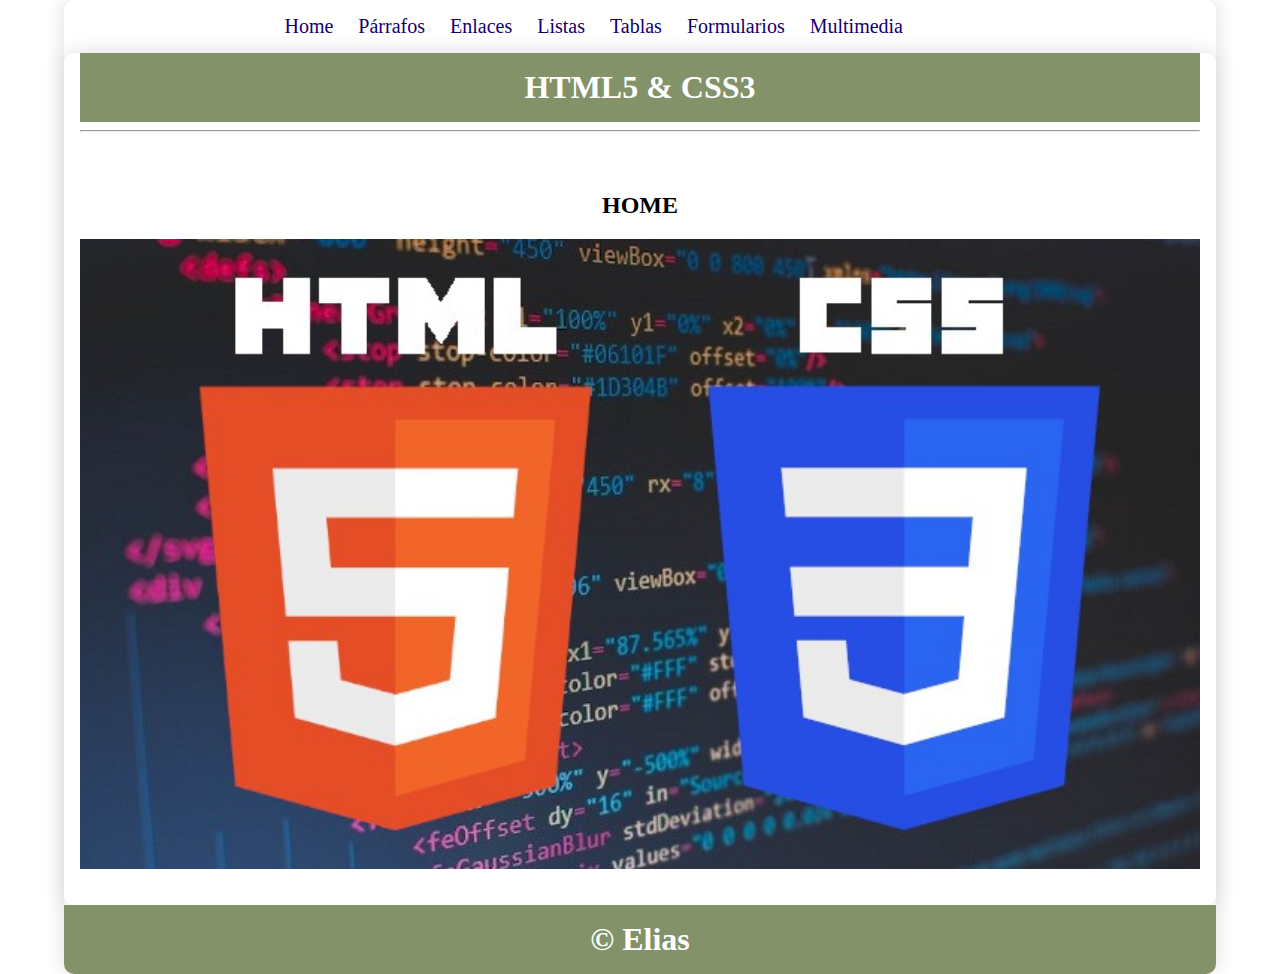
==== index.html @ b9923ed1 "PrimerCommit" ====
<!DOCTYPE html>
<html lang="en">

<head>
    <meta charset="UTF-8">
    <meta name="viewport" content="width=device-width, initial-scale=1.0">
    <title>Curso HTML5-CSS3</title>
    <link rel="stylesheet" href="css/style.css">
</head>

<body>
    <div class="container shadow">
        <header>
            <div class="row align-items-center">
                <div class="col-9">
                    <span id="btnmenu" onclick="opendrawer()">&#9776;</span>
                    <nav id="menu">
                        <ul class="text-right">
                            <li>
                                <a href="index.html">
                                    Home
                                </a>
                            </li>
                            <li>
                                <a href="parrafos.html">
                                    Párrafos
                                </a>
                            </li>
                            <li>
                                <a href="enlaces.html">
                                    Enlaces
                                </a>
                            </li>
                            <li>
                                <a href="listas.html">
                                    Listas
                                </a>
                            </li>
                            <li>
                                <a href="tablas.html">
                                    Tablas
                                </a>
                            </li>
                            <li>
                                <a href="formularios.html">
                                    Formularios
                                </a>
                            </li>
                            <li>
                                <a href="multimedia.html">
                                    Multimedia
                                </a>
                            </li>
                        </ul>
                    </nav>
                </div>
            </div>


        </header>
        <main class="shadow">
            <div class="px-3">
                <h1 class="text-center bg-azul-o text-white py-3">HTML5 & CSS3</h1>
            </div>
            <div class="px-3">
                <hr>
            </div>
            <div class="p-3">
                <div id="home" class="py-3">
                    <h2 class="text-center">HOME</h2>
                    <img src="img/logohtmlcss.jpg" alt="" width="100%">
                </div>
            </div>

        </main>
        <footer>
            <h1 class="bg-azul-o text-center text-white py-3">&copy; Elias</h1>
        </footer>
    </div>
    <script>
        function opendrawer() {
            document.getElementById('menu').style.display = 'block';
            document.getElementById('menu').style.witdh = '100%';
        }
    </script>
</body>

</html>
---- css/style.css ----
body {
    margin: 0;
}

* {
    box-sizing: border-box;
    color: rgb(0, 0, 0);
}

/* For desktop: */
.container {
    width: 90%;
    margin: 0 auto;
}
/* For mobile: */
@media screen and (max-width: 1000px) {
    .container {
        width: 100%;
    }
}
/* For desktop: */
.row {
    display: flex;
    justify-content: space-between;
    align-items: center;
}
/* For mobile: */
@media screen and (max-width: 1000px) {
    .row {
        flex-wrap: wrap;
    }
}

.justify-content-between {
    justify-content: space-between;
}

.align-items-center {
    align-items: center;
}

/* For desktop: */
.col-1 {
    width: 8.33%;
}

.col-2 {
    width: 16.66%;
}

.col-3 {
    width: 25%;
}

.col-4 {
    width: 33.33%;
}

.col-5 {
    width: 41.66%;
}

.col-6 {
    width: 50%;
}

.col-7 {
    width: 58.33%;
}

.col-8 {
    width: 66.66%;
}

.col-9 {
    width: 75%;
}

.col-10 {
    width: 83.33%;
}

.col-11 {
    width: 91.66%;
}

.col-12 {
    width: 100%;
}

/* For mobile: */
@media only screen and (max-width: 1000px) {
    [class*="col-"] {
        width: 100%;
    }
}

/* For desktop: */
[class*="col-"] {
    padding: 15px;
}

.shadow {
    box-shadow: 0 0 20px gainsboro;
    border-radius: 10px;
}
nav ul{
    padding: 0;
    margin: 0;
    list-style-type: none;
}

nav li {
    display: inline;
    padding: 10px;
    font-size: 20px;
}
/* For mobile: */
@media screen and (max-width: 1000px) {
    nav li {
        display: flex;
        justify-content: center;
        font-size: 30px;
    }
    nav ul {
        background-color: rgb(243, 251, 254);
    }
}

nav li a {
    color: rgb(18, 0, 110);
}

nav li:hover {
    background-color:  rgb(225, 245, 253);
}

.text-right{
    text-align: right;
}

a {
    text-decoration: none;
}
.text-center {
    text-align: center;
}
.py-3 {
    padding: 16px 0;
}
.px-3 {
    padding: 0 16px;
}
.p-3 {
    padding: 16px;
}

.bg-azul-o {
    background-color: rgb(132, 146, 106);
}
.bg-azul-c {
    background-color: rgb(205, 207, 204);
}
.bg-orange {
    background-color: orange;
}
.text-white {
    color: white;
}
.text-red {
    color: red;
    font-size: 30px;
    background-color: cyan;
}
footer h1 {
    border-bottom-left-radius: 10px;
}
footer h1 {
    border-bottom-right-radius: 10px;
}

h1 {
    margin: 0;
}

#btnmenu {
    font-size: 40px;
    display: none;
}
/* For mobile: */
@media screen and (max-width: 1000px) {
    #btnmenu {
        display: inline;
    }
    #menu{
        display: none;
    }
}
@media screen and (max-width: 1600px) and (min-width: 1000px)  {
    #menu{
        display: block;
    }
}

.etiqueta{

    color:black;
    font-weight: bold;
    font-size: 28px;

    
}

#enlaces a{
  
    color:rgb(239,184,42);
    text-decoration:underline;
    font-size:22px;
}

#listas .customdes li {
    list-style-type: square;
}

#listas .customdes li li {
    list-style-type: disc;
}

#listas .customdes li li li {
    list-style-type: circle;
}

#listas .customord li {
    list-style-type: upper-alpha;
}

#listas .customord li li {
    list-style-type: upper-roman;
}

#listas .customord li li li {
    list-style-type: numeric;
}

#listas .icono li {
    list-style-image: url('/img/icons8-archivo-16.png');
}

#listas .icono li li {
    list-style-image: none;
}

#listas .icono li li li {
    list-style-image: none;
}

.listadefcustom {
    font-size: 20px;
}
.striped tr:nth-child(odd) {
    background-color:rgb(226,241,251);
    }
    .striped tr:nth-child(even) {
    background-color:rgb(76,194,252);
    }
    .tablafc th {
        background-color: rgb(54, 38, 135);
        color: white;
    }
    .lm {
        background-color: #64b4ef;

        
    }

    .horario {

        width: 50%;
        margin: auto;
        text-align: center;
    }
    .lmsg{
        color: black;
        background-color: #64b4ef;
    }
    
    .ende{
        color: black;
        background-color: #98db98;
    }
    
    .prog{
        color: black;
        background-color: #d2d36c;
    }
    
    .pimd{
        color: black;
        background-color: #bc7877;
    }
    
    .dasp{
        color: black;
        background-color: #ffa264;
    }
    
    .bdd{
        color: black;
        background-color: #65aa97;
    }
    
    .ipcg{
        color: black;
        background-color: #01df00;
    }
    
    .sasp{
        color: black;
        background-color: #d0d2ff;
    }
    
    .sisi{
        color: black;
        background-color: #0080ff;
    }
    
    .ipe{
        color: black;
        background-color: #eff0c8;
    }
    .w80 {
        width: 80%;
        margin: 0 auto;
    }
    .tfc th {
        background-color: rgb(2, 1, 66);
        color: azure;
    }
.formlogin {
    float: left;
    width: 50%;
}
.formregister {
    float: right;
    width: 50%;
}
.cb {
    clear: both;
}
.formhtml5 {
    width: 50%;
    margin: 0 auto;
    background-color: rgb(232, 244, 247);
}
.formhtml5 legend {
    background-color: rgb(35, 35, 58);
    color: white;
    font-size: 22px;
}
.formhtml5 label {
    background-color: rgb(44,46,42);
    color: rgb(239,184,42);
    font-size: 16px;
}
.btn {
    border: 0;
    padding: 10px 30px;
    border-radius: 8px;
    font-size: 20px;
}
.btn-red {
    background-color: rgb(149,205,240);
    color: white;
}
.btn-green {
    background-color: rgb(149,205,240);
    color:white;
}

.imagen {
    width: 300px;
    height: 300px;
}

.contenedor {
    display: flex; 
    justify-content: space-around; 
    flex-wrap: wrap;
    justify-content: center; 
    gap: 10px;
}
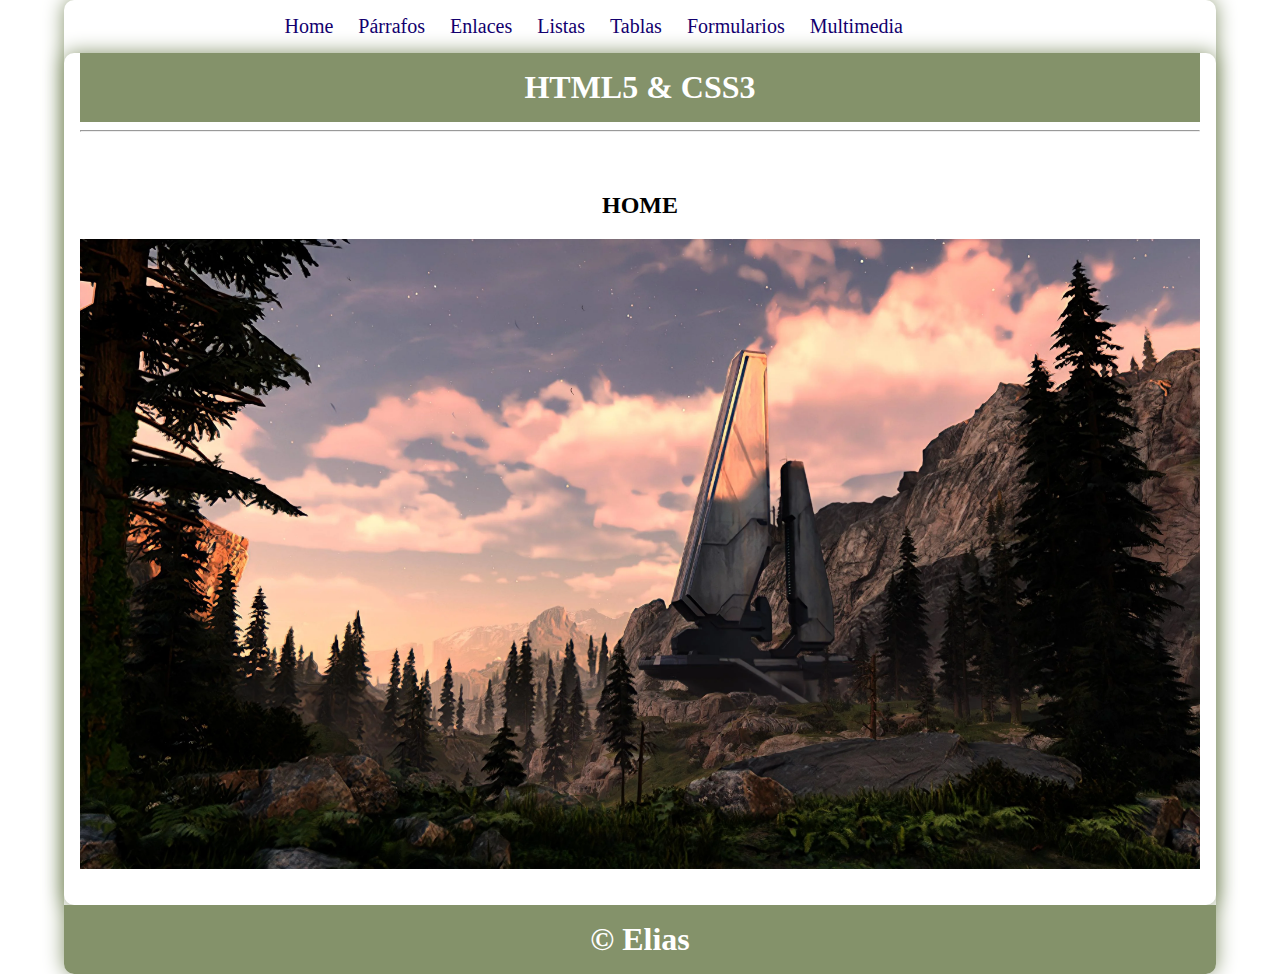
==== commit c0a70aff: "SegundoCommit" ====
--- a/index.html
+++ b/index.html
@@ -68,7 +68,7 @@
             <div class="p-3">
                 <div id="home" class="py-3">
                     <h2 class="text-center">HOME</h2>
-                    <img src="img/logohtmlcss.jpg" alt="" width="100%">
+                    <img src="img/halo.webp" alt="" width="100%">
                 </div>
             </div>
 
--- a/css/style.css
+++ b/css/style.css
@@ -10,7 +10,7 @@
 /* For desktop: */
 .container {
     width: 90%;
-    margin: 0 auto;
+    margin: 0 auto; 
 }
 /* For mobile: */
 @media screen and (max-width: 1000px) {
@@ -101,7 +101,7 @@
 }
 
 .shadow {
-    box-shadow: 0 0 20px gainsboro;
+    box-shadow: 0 0 20px rgb(132, 146, 106);
     border-radius: 10px;
 }
 nav ul{
@@ -159,7 +159,7 @@
     background-color: rgb(132, 146, 106);
 }
 .bg-azul-c {
-    background-color: rgb(205, 207, 204);
+    background-color: rgb(252, 255, 251);
 }
 .bg-orange {
     background-color: orange;
